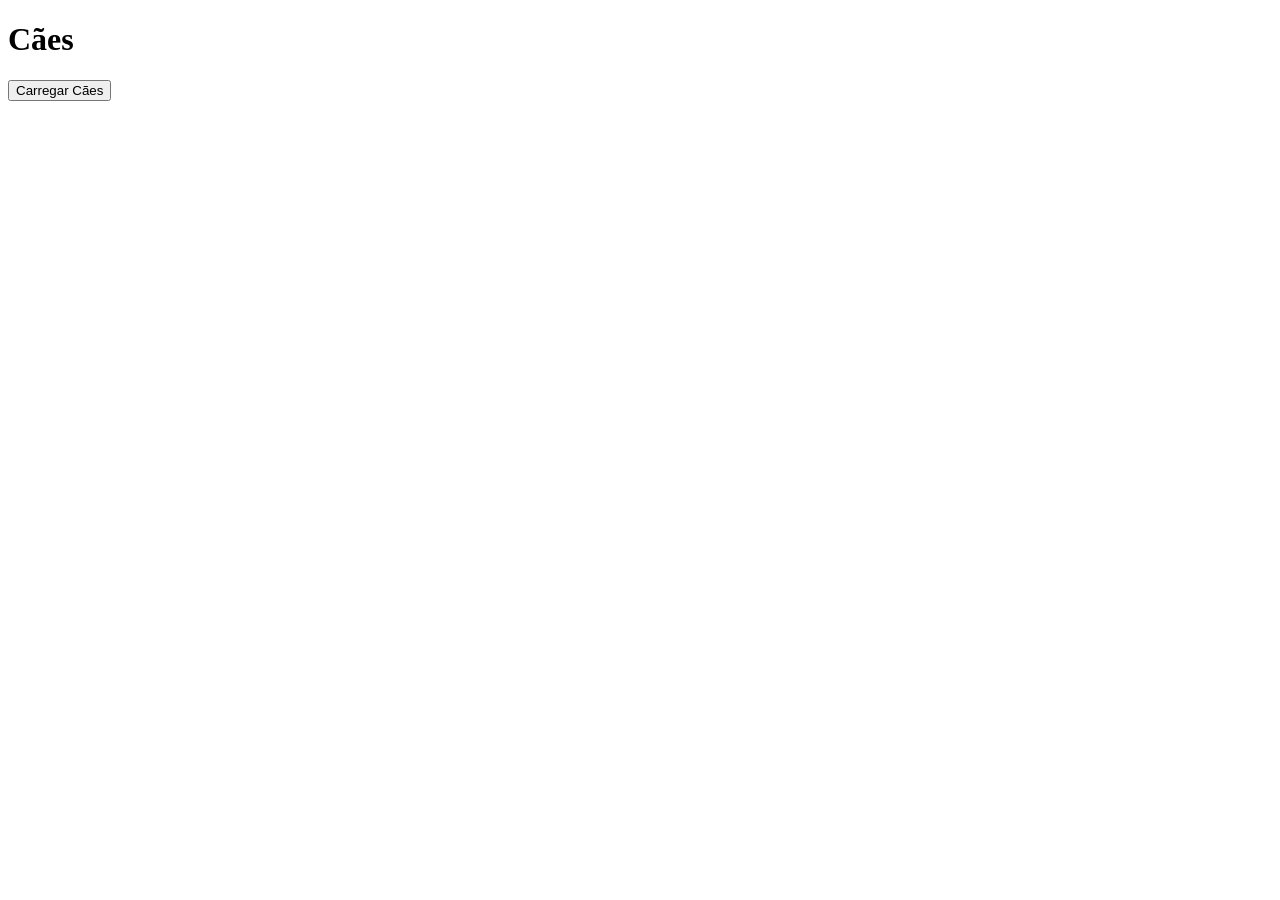
==== src/client/index.html @ c9cc0eec "Add HTML and JavaScript files for dog list client; remove unused app.sh script" ====
<!DOCTYPE html>
<html lang="en">

<head>
  <meta charset="UTF-8">
  <meta name="viewport" content="width=device-width, initial-scale=1.0">
  <title>Cliente</title>
</head>

<body>
  <h1>Cães</h1>
  <button id="load_button">Carregar Cães</button>
  <div id="dogs_list"></div>
  <script type="module" src="./index.js"></script>
</body>

</html>
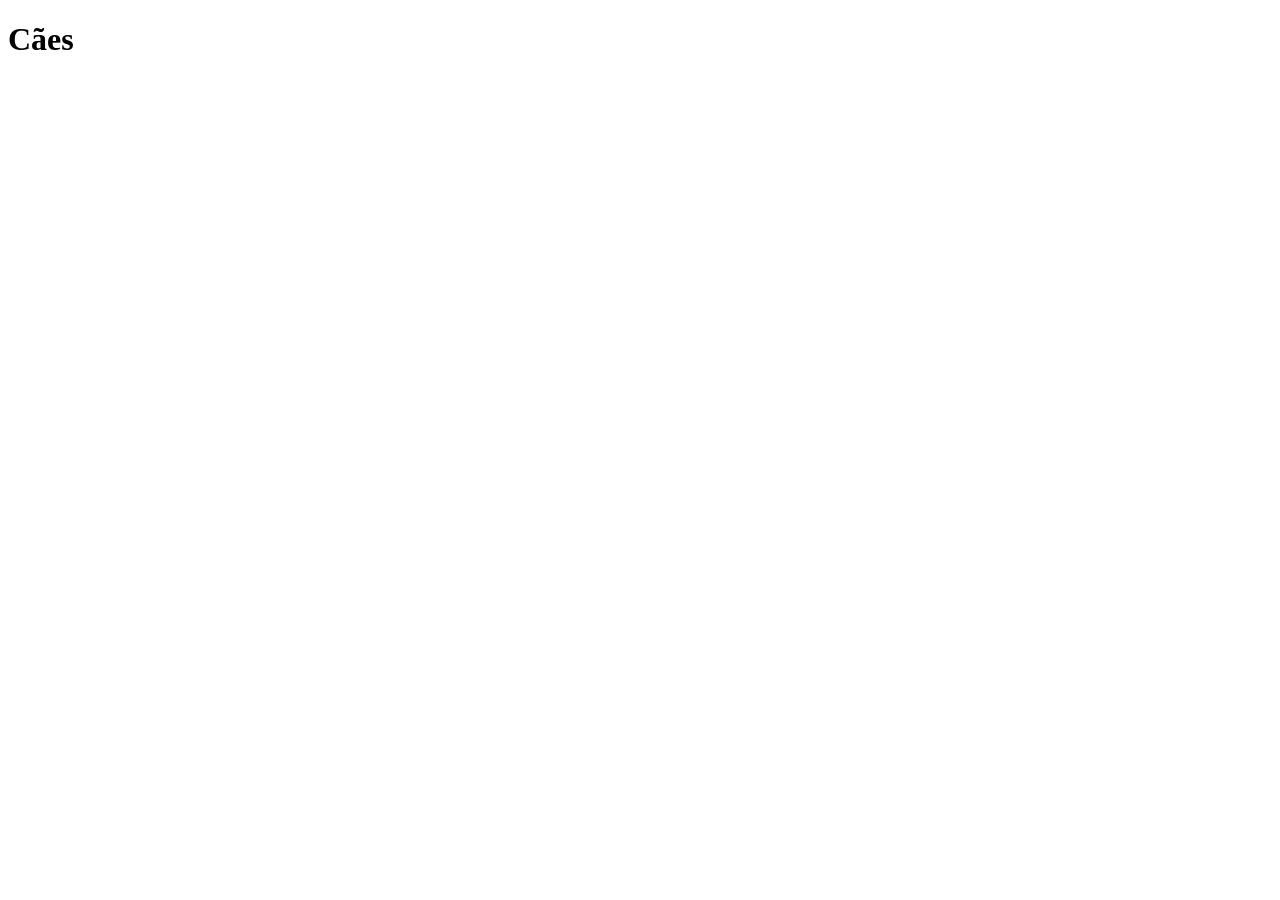
==== commit e87db68a: "Remove load button and refactor dog fetching logic to execute on window load" ====
--- a/src/client/index.html
+++ b/src/client/index.html
@@ -4,12 +4,11 @@
 <head>
   <meta charset="UTF-8">
   <meta name="viewport" content="width=device-width, initial-scale=1.0">
-  <title>Cliente</title>
+  <title>Cães</title>
 </head>
 
 <body>
   <h1>Cães</h1>
-  <button id="load_button">Carregar Cães</button>
   <div id="dogs_list"></div>
   <script type="module" src="./index.js"></script>
 </body>
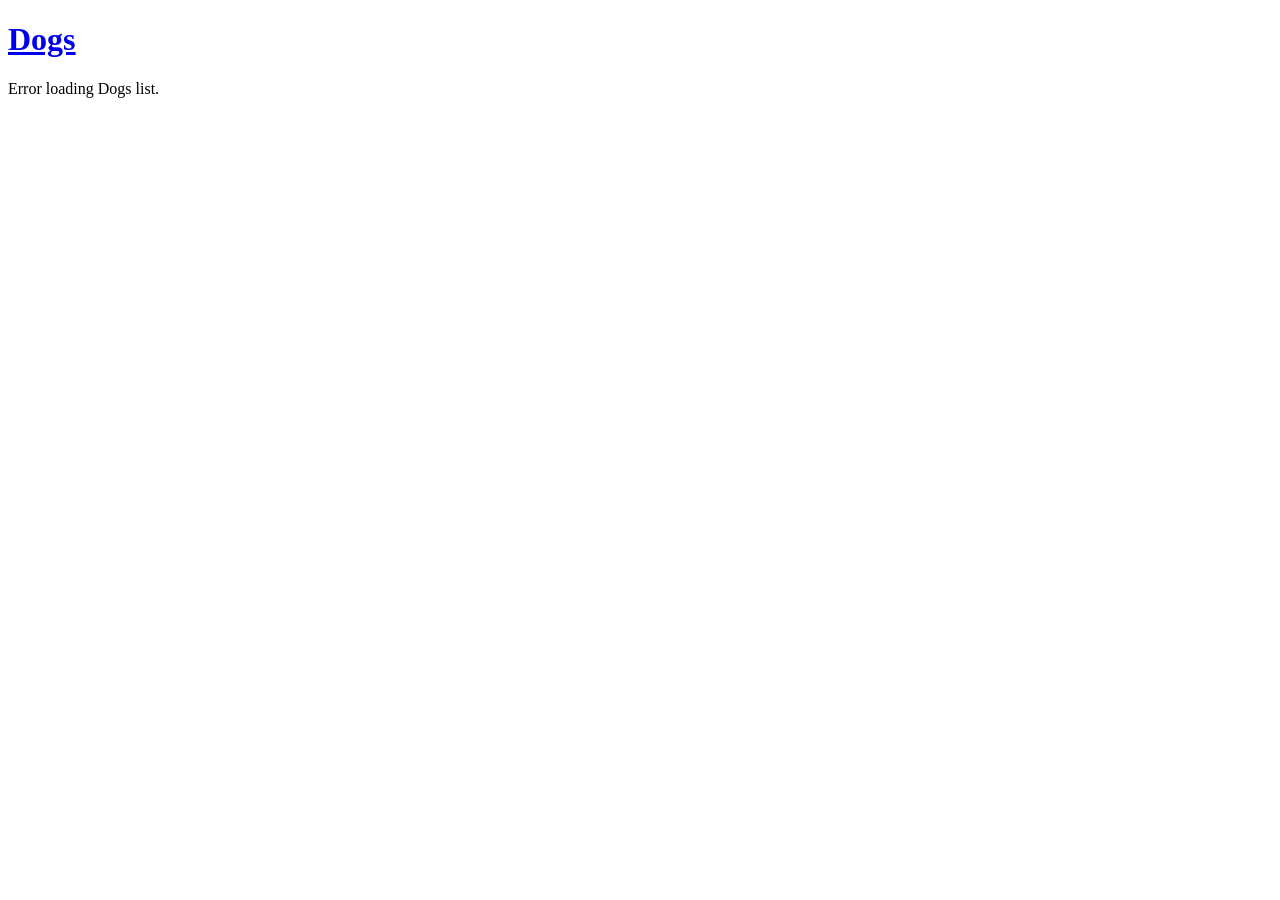
==== commit 376eeb03: "Translate dog-related text in HTML and JavaScript files from Portuguese to English for consistency a" ====
--- a/src/client/index.html
+++ b/src/client/index.html
@@ -4,11 +4,11 @@
 <head>
   <meta charset="UTF-8">
   <meta name="viewport" content="width=device-width, initial-scale=1.0">
-  <title>Cães</title>
+  <title>Dogs</title>
 </head>
 
 <body>
-  <h1>Cães</h1>
+  <h1><a href="/">Dogs</a></h1>
   <div id="dogs_list"></div>
   <script type="module" src="./index.js"></script>
 </body>
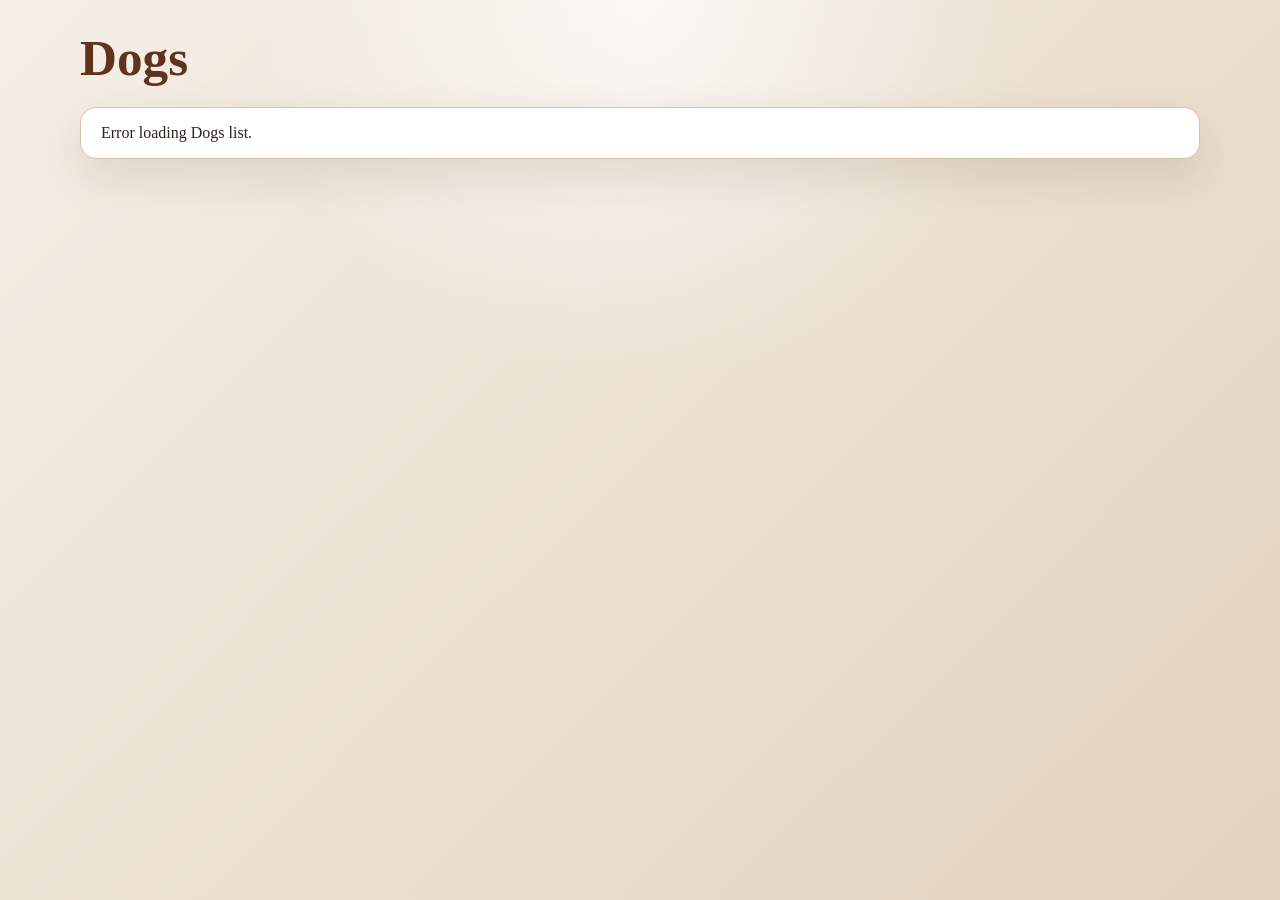
==== commit 503c3149: "Refactor dog detail and list display with improved HTML structure and CSS styling for better readabi" ====
--- a/src/client/index.html
+++ b/src/client/index.html
@@ -5,11 +5,16 @@
   <meta charset="UTF-8">
   <meta name="viewport" content="width=device-width, initial-scale=1.0">
   <title>Dogs</title>
+  <link rel="stylesheet" href="./styles.css">
 </head>
 
 <body>
-  <h1><a href="/">Dogs</a></h1>
-  <div id="dogs_list"></div>
+  <main class="page-shell">
+    <header class="page-header">
+      <h1><a href="/">Dogs</a></h1>
+    </header>
+    <section id="dogs_list" class="card-grid" aria-live="polite"></section>
+  </main>
   <script type="module" src="./index.js"></script>
 </body>
 
--- a/src/client/styles.css
+++ b/src/client/styles.css
@@ -0,0 +1,163 @@
+:root {
+  color-scheme: light;
+  --page-bg: #f5efe6;
+  --page-bg-accent: #e2d2be;
+  --surface: #fffaf4;
+  --surface-strong: #ffffff;
+  --border: #d8c2a9;
+  --text: #2c241c;
+  --muted: #6f5e51;
+  --accent: #8a4f2d;
+  --accent-strong: #61331f;
+  --shadow: 0 18px 45px rgba(70, 42, 20, 0.12);
+}
+
+* {
+  box-sizing: border-box;
+}
+
+html,
+body {
+  min-height: 100%;
+}
+
+body {
+  margin: 0;
+  font-family: Georgia, 'Times New Roman', serif;
+  color: var(--text);
+  background:
+    radial-gradient(circle at top, rgba(255, 255, 255, 0.72), transparent 35%),
+    linear-gradient(135deg, var(--page-bg), var(--page-bg-accent));
+}
+
+a {
+  color: var(--accent-strong);
+  text-decoration: none;
+}
+
+a:hover {
+  text-decoration: underline;
+}
+
+.page-shell {
+  width: min(1120px, calc(100% - 2rem));
+  margin: 0 auto;
+  padding: 2rem 0 3rem;
+}
+
+.page-header {
+  display: grid;
+  gap: 0.5rem;
+  margin-bottom: 1.5rem;
+}
+
+.page-header h1 {
+  margin: 0;
+  font-size: clamp(2rem, 4vw, 3.5rem);
+  line-height: 1;
+}
+
+.page-header p {
+  margin: 0;
+  color: var(--muted);
+  font-size: 1rem;
+}
+
+.card-grid {
+  display: grid;
+  gap: 1rem;
+  grid-template-columns: repeat(auto-fit, minmax(240px, 1fr));
+}
+
+.card {
+  display: flex;
+  flex-direction: column;
+  min-height: 100%;
+  background: linear-gradient(180deg, var(--surface-strong), var(--surface));
+  border: 1px solid var(--border);
+  border-radius: 1.25rem;
+  box-shadow: var(--shadow);
+  overflow: hidden;
+}
+
+.card--featured {
+  max-width: 720px;
+}
+
+.card__header,
+.card__body,
+.card__footer {
+  padding: 1.125rem 1.25rem;
+}
+
+.card__header {
+  border-bottom: 1px solid rgba(138, 79, 45, 0.15);
+}
+
+.card__eyebrow {
+  margin: 0 0 0.35rem;
+  color: var(--accent);
+  font-size: 0.84rem;
+  font-weight: 700;
+  letter-spacing: 0.08em;
+  text-transform: uppercase;
+}
+
+.card__header h2 {
+  margin: 0;
+  font-size: 1.45rem;
+  line-height: 1.1;
+}
+
+.card__body {
+  display: grid;
+  gap: 0.75rem;
+  color: var(--text);
+}
+
+.card__body p {
+  margin: 0;
+}
+
+.card__meta {
+  color: var(--muted);
+  font-size: 0.95rem;
+}
+
+.card__footer {
+  margin-top: auto;
+  background: rgba(138, 79, 45, 0.05);
+  border-top: 1px solid rgba(138, 79, 45, 0.15);
+  display: flex;
+  justify-content: flex-end;
+}
+
+.card__footer a {
+  display: inline-flex;
+  align-items: center;
+  gap: 0.35rem;
+  font-weight: 700;
+}
+
+.card-message {
+  margin: 0;
+  padding: 1rem 1.25rem;
+  background: var(--surface-strong);
+  border: 1px solid var(--border);
+  border-radius: 1rem;
+  box-shadow: var(--shadow);
+}
+
+@media (max-width: 640px) {
+  .page-shell {
+    width: min(100% - 1rem, 1120px);
+    padding-top: 1rem;
+  }
+
+  .card__header,
+  .card__body,
+  .card__footer {
+    padding-left: 1rem;
+    padding-right: 1rem;
+  }
+}
